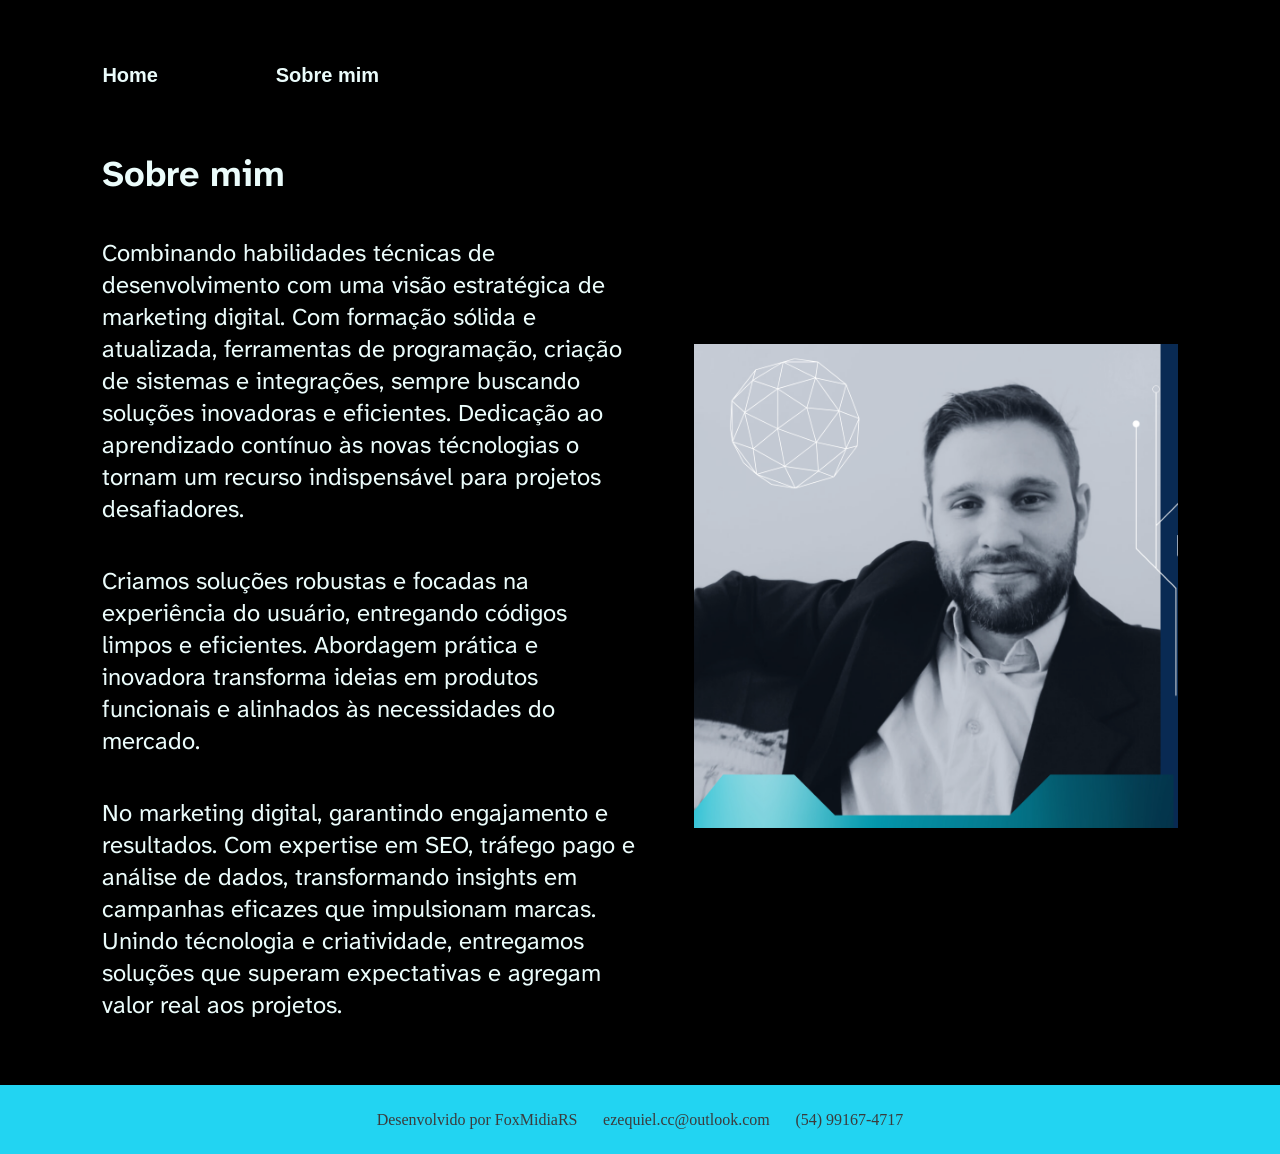
==== about.html @ c4c277b3 "Add files via upload" ====
<!DOCTYPE html>
<html lang="pt-br">
<head>
    <meta charset="UTF-8">
    <meta name="viewport" content="width=device-width, initial-scale=1.0">
    <title>Sobre mim</title>
    <link rel="stylesheet" href="./style/style.css">
</head>
<body>
    <header class="cabecalho">
            <nav class="cabecalho__menu">
                <a class="cabecalho__menu__link" href="index.html">Home</a>
                <a class="cabecalho__menu__link" href="about.html">Sobre mim</a>
            </nav>
    </header>
    <main class="apresentacao">
        <section class="apresentacao__conteudo">
            <h1 class="apresentacao__conteudo__titulo">Sobre mim</h1>
            <p class="apresentacao__conteudo__texto">Combinando habilidades técnicas de desenvolvimento com uma visão estratégica de marketing digital. Com formação sólida e atualizada, ferramentas de programação, criação de sistemas e integrações, sempre buscando soluções inovadoras e eficientes. Dedicação ao aprendizado contínuo às novas técnologias o tornam um recurso indispensável para projetos desafiadores.</p>
            <p class="apresentacao__conteudo__texto">Criamos soluções robustas e focadas na experiência do usuário, entregando códigos limpos e eficientes. Abordagem prática e inovadora transforma ideias em produtos funcionais e alinhados às necessidades do mercado.</p>
            <p class="apresentacao__conteudo__texto">No marketing digital, garantindo engajamento e resultados. Com expertise em SEO, tráfego pago e análise de dados, transformando insights em campanhas eficazes que impulsionam marcas. Unindo técnologia e criatividade, entregamos soluções que superam expectativas e agregam valor real aos projetos.</p>
        </section>
        <img class="img" src="assets/eztech.png" alt="Foto da Ezequiel Conterato programando">
    </main>
    <footer class="rodape">
        <p>Desenvolvido por FoxMidiaRS</p>
        <p>ezequiel.cc@outlook.com</p>
        <p>(54) 99167-4717</p>
    </footer>
</body>
</html>
---- style/style.css ----
@import url('https://fonts.googleapis.com/css2?family=Atkinson+Hyperlegible+Next:ital,wght@0,200..800;1,200..800&display=swap');

:root {
    --cor--principal: #000000;
    --cor--secundaria: #EBFCFB;
    --cor--terciaria: #22d4f2;
    --cor--quartearia: #3B3C3D;
}

* {
    margin: 0;
    padding: 0;
}

body{
    /* height: 100vh; */
    box-sizing: border-box;
    background-color: var(--cor--principal);
    color: var(--cor--secundaria);
}

.cabecalho{
    padding: 5% 0 0 8%;
    
}

.cabecalho__menu {
    display: flex;
    gap: 10%;
}

.cabecalho__menu__link {
    font-family:'Gill Sans', 'Gill Sans MT', Calibri, 'Trebuchet MS', sans-serif;
    font-size: 1.25rem;
    color: var(--cor--secundaria);
    font-weight: 600;
    text-decoration: none;
}

.apresentacao {
    padding: 5% 8%;
    display: flex;
    align-items: center;
    justify-content: space-between;
    gap: 5%;
}

.apresentacao__conteudo {
    width: 50%;
    display: flex;
    flex-direction: column;
    gap: 2.5rem; 
  
}

.apresentacao__conteudo__titulo {
    font-size: 2.25rem;
    font-family: "Atkinson Hyperlegible Next", serif;
    
}

.titulo{
    color: var(--cor--terciaria);
}

.apresentacao__conteudo__texto {
    font-size: 1.5rem;
    font-family: "Atkinson Hyperlegible Next", serif;
}

.apresentacao__links {
    display: flex;
    flex-direction: column;
    gap: 0.937rem;
    align-items: center;
    justify-content: space-between;
    font-family: "Atkinson Hyperlegible Next", serif;
    }

.apresentacao__links__subtitulo {
    font-family:'Lucida Sans', 'Lucida Sans Regular', 'Lucida Grande', 'Lucida Sans Unicode', Geneva, Verdana, sans-serif;
    font-size: 2rem;
}    
.apresentacao__links__navegacao {
    /* background-color: #22d4f2; */
    display: flex;
    justify-content: center;
    align-items: center;
    gap: 0.625rem;
    border: 0.125rem solid var(--cor--terciaria);
    width: 70%;
    text-align: center;
    color: var(--cor--secundaria);
    border-radius: 1rem;
    font-weight: 300;
    font-size: 1.5rem;
    padding: 1.35rem 0;
    text-decoration: none;
}

.incone__redes__whats {
    width: 2.62rem;
    height: 2.62rem;
}

.img {
    width: 45%;
    height: 45%;
}

.apresentacao__links__link:hover {
    background-color: var(--cor--quartearia);
}

.rodape {
    padding: 2% 0 2% 0;
    color: var(--cor--quartearia);
    background-color: var(--cor--terciaria);
    display: flex;
    justify-content: center;
    gap: 2%;
}

@media (max-width: 1000px) {

    .cabecalho {
     padding: 10%;
    }

    .cabecalho__menu {
        display: flex;
        justify-content: center;
    }

    .img {
        width: 85%;
        height: 85%;
        padding: 0 3% 8% 3%;
    }

    .apresentacao {
        flex-direction: column-reverse;
        padding: 5%;    
    }

    .apresentacao__conteudo {
        width:100%;
    }

    .apresentacao__conteudo__texto {
        font-size: 1.5rem;
    }
    
    .apresentacao__links__subtitulo {
        font-size: 1.5rem;
    }

    .rodape {
        flex-direction: column;
        align-items: center;
        gap: 2%;
    }
}
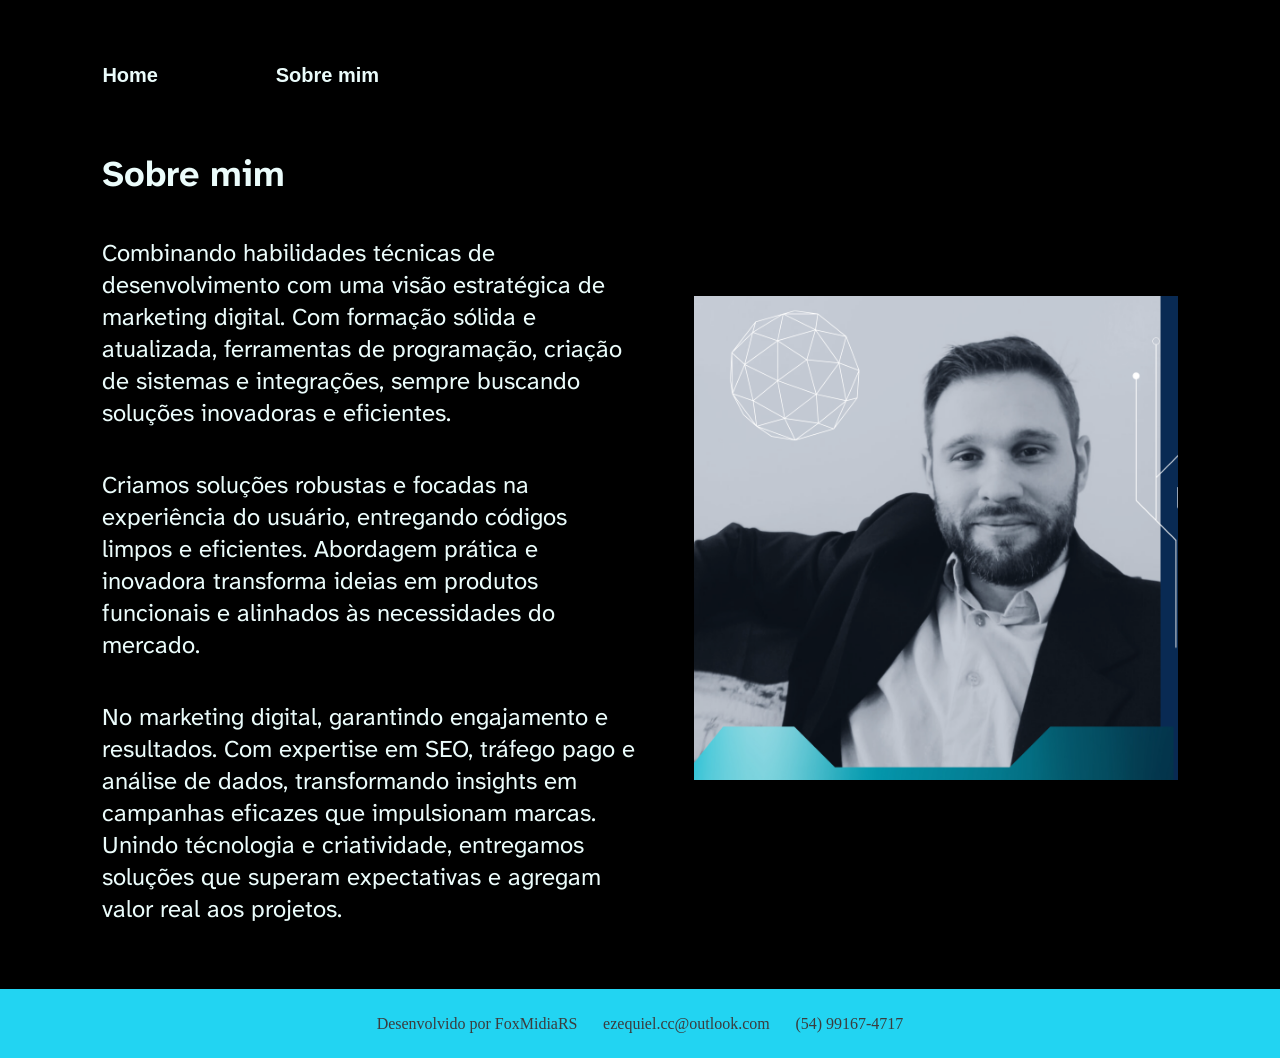
==== commit 9e091688: "Update about.html" ====
--- a/about.html
+++ b/about.html
@@ -16,7 +16,7 @@
     <main class="apresentacao">
         <section class="apresentacao__conteudo">
             <h1 class="apresentacao__conteudo__titulo">Sobre mim</h1>
-            <p class="apresentacao__conteudo__texto">Combinando habilidades técnicas de desenvolvimento com uma visão estratégica de marketing digital. Com formação sólida e atualizada, ferramentas de programação, criação de sistemas e integrações, sempre buscando soluções inovadoras e eficientes. Dedicação ao aprendizado contínuo às novas técnologias o tornam um recurso indispensável para projetos desafiadores.</p>
+            <p class="apresentacao__conteudo__texto">Combinando habilidades técnicas de desenvolvimento com uma visão estratégica de marketing digital. Com formação sólida e atualizada, ferramentas de programação, criação de sistemas e integrações, sempre buscando soluções inovadoras e eficientes.</p>
             <p class="apresentacao__conteudo__texto">Criamos soluções robustas e focadas na experiência do usuário, entregando códigos limpos e eficientes. Abordagem prática e inovadora transforma ideias em produtos funcionais e alinhados às necessidades do mercado.</p>
             <p class="apresentacao__conteudo__texto">No marketing digital, garantindo engajamento e resultados. Com expertise em SEO, tráfego pago e análise de dados, transformando insights em campanhas eficazes que impulsionam marcas. Unindo técnologia e criatividade, entregamos soluções que superam expectativas e agregam valor real aos projetos.</p>
         </section>
@@ -28,4 +28,4 @@
         <p>(54) 99167-4717</p>
     </footer>
 </body>
-</html>+</html>
